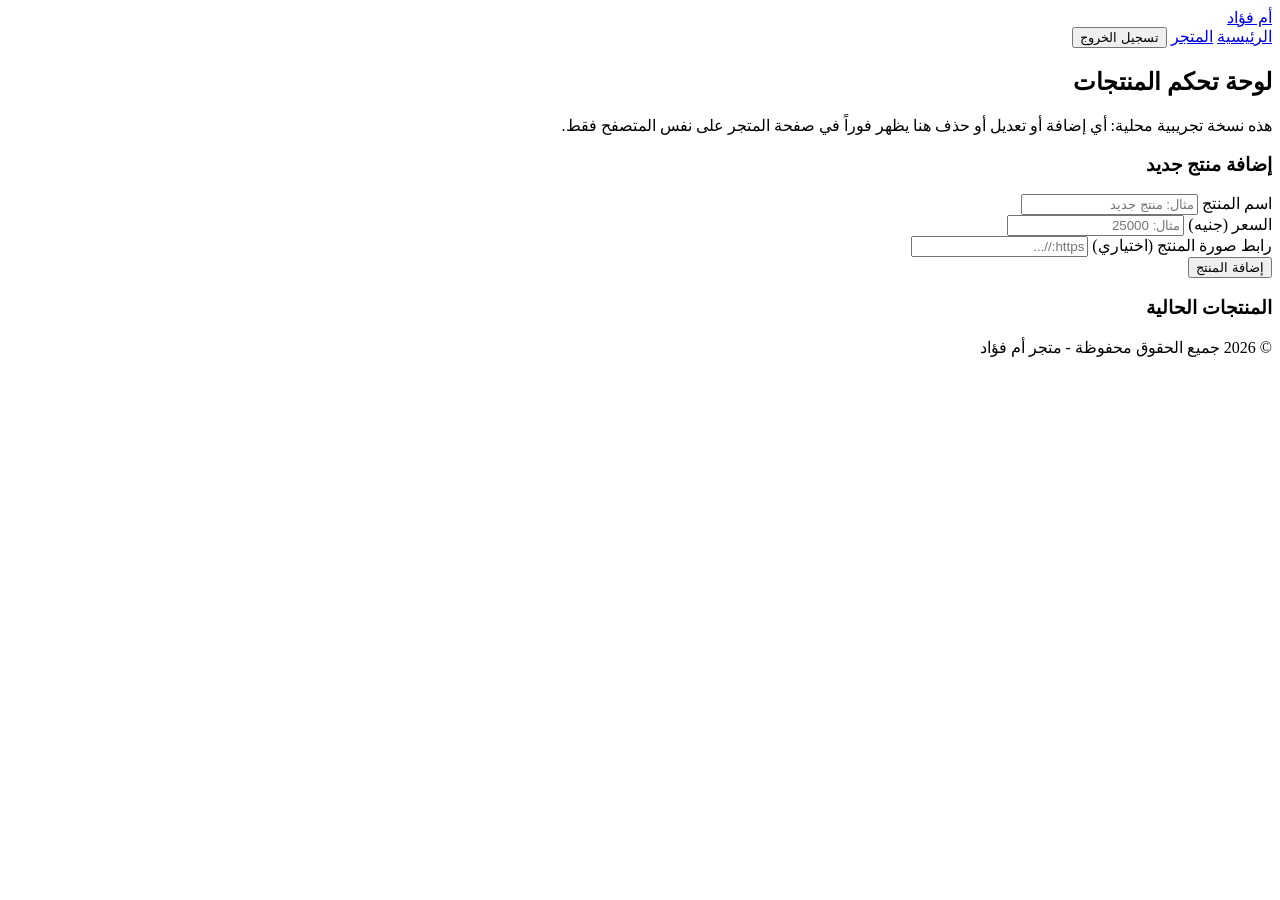
==== dashboard.html @ 539f0af6 "Add files via upload" ====
<!DOCTYPE html>
<html lang="ar" dir="rtl">
<head>
  <meta charset="UTF-8">
  <meta name="viewport" content="width=device-width, initial-scale=1.0">
  <meta name="description" content="لوحة تحكم المنتجات - متجر أم فؤاد">
  <title>لوحة التحكم - متجر أم فؤاد</title>
  <link rel="stylesheet" href="css/style.css">
  <script src="js/session.js"></script>
</head>
<body>

  <header>
    <div class="logo"><a href="index.html" class="logo-link">أم فؤاد</a></div>
    <nav>
      <a href="index.html">الرئيسية</a>
      <a href="index.html#products">المتجر</a>
      <span class="user-email" id="userEmail"></span>
      <button class="logout-btn" id="logoutBtn">تسجيل الخروج</button>
    </nav>
  </header>

  <section class="dashboard">
    <h2>لوحة تحكم المنتجات</h2>
    <p class="dashboard-note">هذه نسخة تجريبية محلية: أي إضافة أو تعديل أو حذف هنا يظهر فوراً في صفحة المتجر على نفس المتصفح فقط.</p>

    <!-- نموذج إضافة/تعديل منتج -->
    <div class="dashboard-form-card">
      <h3 id="formTitle">إضافة منتج جديد</h3>
      <form id="productForm" novalidate>
        <input type="hidden" id="productId" value="">

        <div class="field">
          <label for="productName">اسم المنتج</label>
          <input type="text" id="productName" placeholder="مثال: منتج جديد" required>
          <span class="error" id="productNameError"></span>
        </div>

        <div class="field">
          <label for="productPrice">السعر (جنيه)</label>
          <input type="number" id="productPrice" placeholder="مثال: 25000" min="0" required>
          <span class="error" id="productPriceError"></span>
        </div>

        <div class="field">
          <label for="productImage">رابط صورة المنتج (اختياري)</label>
          <input type="url" id="productImage" placeholder="https://...">
        </div>

        <div class="form-actions">
          <button type="submit" id="productSubmit">إضافة المنتج</button>
          <button type="button" id="cancelEdit" class="secondary-btn" hidden>إلغاء التعديل</button>
        </div>
      </form>
    </div>

    <!-- قائمة المنتجات -->
    <div class="dashboard-list">
      <h3>المنتجات الحالية</h3>
      <div class="dashboard-table" id="productTable">
        <!-- يُملأ ديناميكياً عبر dashboard.js -->
      </div>
    </div>
  </section>

  <footer>
    <p>© 2026 جميع الحقوق محفوظة - متجر أم فؤاد</p>
  </footer>

  <div class="toast-container" id="toastContainer"></div>

  <script src="js/productStore.js"></script>
  <script src="js/dashboard.js"></script>
</body>
</html>
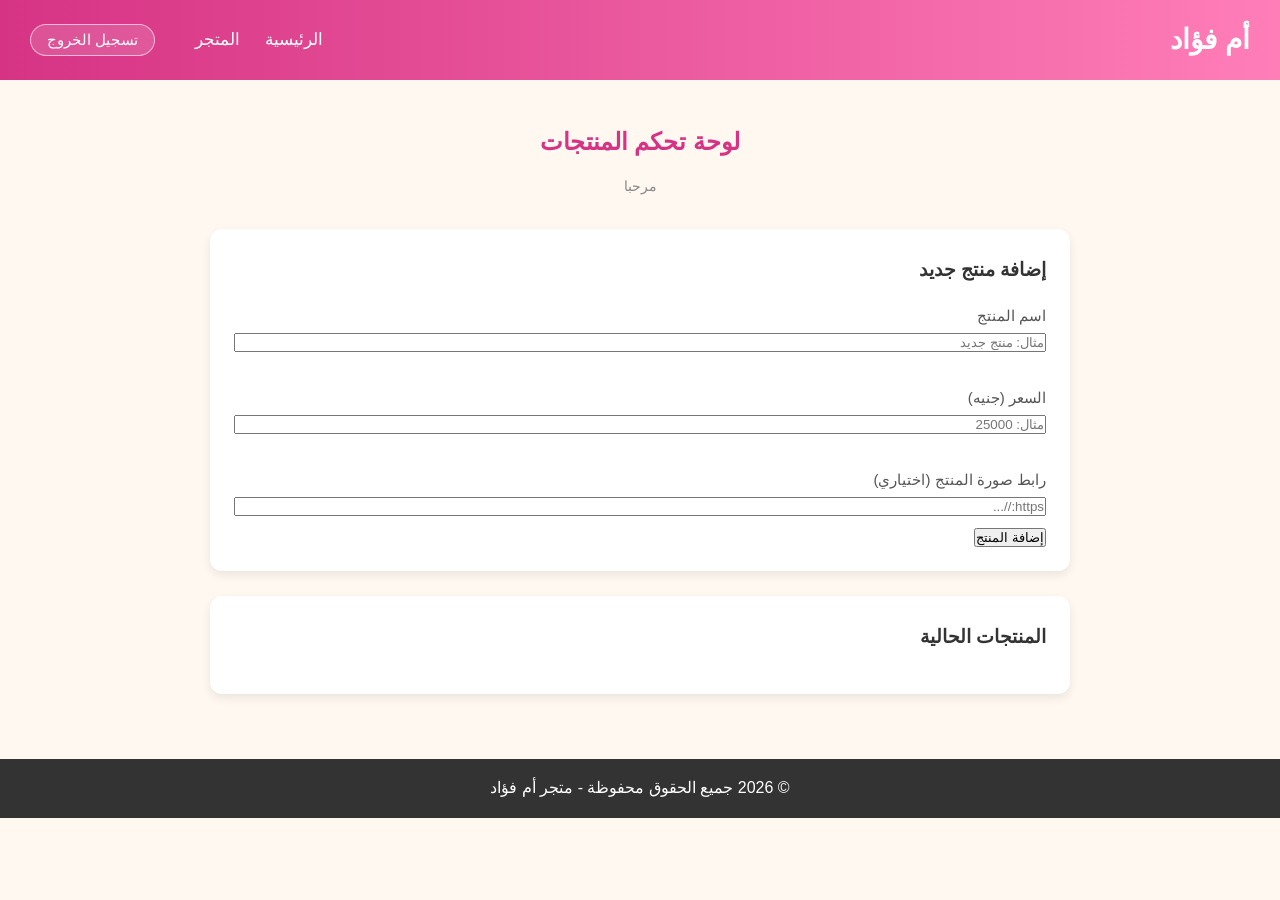
==== commit d8387ccb: "Update dashboard.html" ====
--- a/dashboard.html
+++ b/dashboard.html
@@ -22,7 +22,7 @@
 
   <section class="dashboard">
     <h2>لوحة تحكم المنتجات</h2>
-    <p class="dashboard-note">هذه نسخة تجريبية محلية: أي إضافة أو تعديل أو حذف هنا يظهر فوراً في صفحة المتجر على نفس المتصفح فقط.</p>
+    <p class="dashboard-note">مرحبا</p>
 
     <!-- نموذج إضافة/تعديل منتج -->
     <div class="dashboard-form-card">
@@ -72,4 +72,4 @@
   <script src="js/productStore.js"></script>
   <script src="js/dashboard.js"></script>
 </body>
-</html>+</html>
--- a/css/style.css
+++ b/css/style.css
@@ -0,0 +1,531 @@
+* {
+  margin: 0;
+  padding: 0;
+  box-sizing: border-box;
+  font-family: 'Cairo', sans-serif;
+}
+
+body {
+  background-color: #fff8f0;
+  color: #333;
+  line-height: 1.8;
+}
+
+a { color: inherit; }
+
+/* الهيدر */
+header {
+  background: linear-gradient(90deg, #d63384, #ff7eb8);
+  color: white;
+  padding: 15px 30px;
+  display: flex;
+  justify-content: space-between;
+  align-items: center;
+  position: sticky;
+  top: 0;
+  z-index: 1000;
+  gap: 15px;
+}
+
+.logo, .logo-link {
+  font-size: 28px;
+  font-weight: bold;
+  text-decoration: none;
+  color: white;
+}
+
+nav {
+  display: flex;
+  align-items: center;
+  gap: 5px;
+}
+
+nav a {
+  color: white;
+  text-decoration: none;
+  margin: 0 10px;
+  font-size: 17px;
+  transition: 0.3s;
+}
+
+nav a:hover {
+  color: #ffe;
+}
+
+.login-link {
+  border: 1px solid rgba(255,255,255,0.7);
+  padding: 6px 16px;
+  border-radius: 20px;
+}
+
+.login-link:hover {
+  background: rgba(255,255,255,0.15);
+  color: white;
+}
+
+.cart-icon {
+  position: relative;
+  font-size: 22px;
+  text-decoration: none;
+  color: white;
+}
+
+.cart-count {
+  position: absolute;
+  top: -8px;
+  left: -10px;
+  background: #28a745;
+  color: white;
+  font-size: 12px;
+  min-width: 18px;
+  height: 18px;
+  border-radius: 50%;
+  display: flex;
+  align-items: center;
+  justify-content: center;
+  padding: 0 3px;
+}
+
+/* قائمة الموبايل */
+.menu-toggle {
+  display: none;
+  flex-direction: column;
+  justify-content: space-between;
+  width: 26px;
+  height: 20px;
+  background: none;
+  border: none;
+  cursor: pointer;
+  padding: 0;
+}
+
+.menu-toggle span {
+  display: block;
+  height: 3px;
+  width: 100%;
+  background: white;
+  border-radius: 2px;
+}
+
+/* القسم الرئيسي */
+.hero {
+  display: flex;
+  align-items: center;
+  justify-content: space-around;
+  padding: 60px 20px;
+  background: #fff;
+  flex-wrap: wrap;
+  gap: 20px;
+}
+
+.hero-text h1 {
+  font-size: 40px;
+  color: #d63384;
+}
+
+.hero-text span {
+  color: #ff7eb8;
+}
+
+.hero-text p {
+  font-size: 18px;
+  margin: 15px 0;
+}
+
+.hero button, .card button, .contact button, .auth-card button {
+  background: #d63384;
+  color: white;
+  border: none;
+  padding: 12px 25px;
+  font-size: 18px;
+  border-radius: 8px;
+  cursor: pointer;
+  transition: 0.3s;
+}
+
+.hero button:hover {
+  background: #ff7eb8;
+}
+
+.hero img { max-width: 100%; height: auto; border-radius: 12px; }
+
+/* المنتجات */
+.products {
+  padding: 50px 20px;
+  text-align: center;
+}
+
+.product-grid {
+  display: grid;
+  grid-template-columns: repeat(auto-fit, minmax(250px, 1fr));
+  gap: 20px;
+  margin-top: 30px;
+}
+
+.card {
+  background: white;
+  padding: 20px;
+  border-radius: 12px;
+  box-shadow: 0 4px 10px rgba(0,0,0,0.1);
+  transition: 0.3s;
+}
+
+.card img { max-width: 100%; height: auto; border-radius: 8px; }
+
+.card .price { color: #d63384; font-weight: bold; margin: 8px 0; }
+
+.card:hover {
+  transform: translateY(-5px);
+}
+
+.card button {
+  background: #28a745;
+  padding: 10px 20px;
+  border-radius: 6px;
+  font-size: 16px;
+}
+
+.card button:hover { background: #1e7e34; }
+
+/* من نحن والتواصل */
+.about, .contact {
+  padding: 50px 20px;
+  text-align: center;
+  background: #fff;
+}
+
+.contact form {
+  display: flex;
+  flex-direction: column;
+  max-width: 420px;
+  margin: auto;
+  gap: 6px;
+  text-align: right;
+}
+
+/* حقول النماذج */
+.field {
+  display: flex;
+  flex-direction: column;
+  gap: 4px;
+  margin-bottom: 6px;
+  text-align: right;
+}
+
+.field label {
+  font-size: 15px;
+  color: #555;
+}
+
+.contact input, .contact textarea,
+.auth-card input {
+  padding: 12px;
+  border: 1px solid #ccc;
+  border-radius: 6px;
+  font-size: 16px;
+  font-family: inherit;
+  width: 100%;
+}
+
+.contact input:focus, .contact textarea:focus,
+.auth-card input:focus {
+  outline: none;
+  border-color: #d63384;
+}
+
+.field input.invalid, .field textarea.invalid {
+  border-color: #dc3545;
+}
+
+.error {
+  color: #dc3545;
+  font-size: 13px;
+  min-height: 16px;
+}
+
+.contact button, .auth-card button {
+  padding: 12px;
+  border-radius: 6px;
+  margin-top: 8px;
+}
+
+.contact button:hover, .auth-card button:hover {
+  background: #ff7eb8;
+}
+
+.contact button:disabled, .auth-card button:disabled {
+  opacity: 0.7;
+  cursor: not-allowed;
+}
+
+.whatsapp { margin-top: 20px; }
+.whatsapp a { color: #25D366; font-weight: bold; }
+
+/* صفحة تسجيل الدخول */
+.auth-section {
+  min-height: 70vh;
+  display: flex;
+  align-items: center;
+  justify-content: center;
+  padding: 40px 20px;
+}
+
+.auth-card {
+  background: white;
+  padding: 35px 30px;
+  border-radius: 14px;
+  box-shadow: 0 6px 20px rgba(0,0,0,0.08);
+  max-width: 420px;
+  width: 100%;
+  text-align: right;
+}
+
+.auth-card h2 {
+  color: #d63384;
+  text-align: center;
+  margin-bottom: 6px;
+}
+
+.auth-sub {
+  text-align: center;
+  color: #777;
+  font-size: 14px;
+  margin-bottom: 22px;
+}
+
+.auth-card form { display: flex; flex-direction: column; }
+
+.password-wrap {
+  position: relative;
+  display: flex;
+}
+
+.toggle-pass {
+  position: absolute;
+  left: 8px;
+  top: 50%;
+  transform: translateY(-50%);
+  background: none;
+  border: none;
+  cursor: pointer;
+  font-size: 16px;
+}
+
+.auth-card button {
+  display: flex;
+  align-items: center;
+  justify-content: center;
+  gap: 8px;
+}
+
+.spinner {
+  width: 16px;
+  height: 16px;
+  border: 2px solid rgba(255,255,255,0.5);
+  border-top-color: white;
+  border-radius: 50%;
+  animation: spin 0.7s linear infinite;
+}
+
+@keyframes spin {
+  to { transform: rotate(360deg); }
+}
+
+.form-note {
+  margin-top: 16px;
+  font-size: 12.5px;
+  color: #888;
+  line-height: 1.6;
+  text-align: center;
+}
+
+/* لوحة التحكم */
+.dashboard {
+  max-width: 900px;
+  margin: 0 auto;
+  padding: 40px 20px;
+}
+
+.dashboard h2 {
+  color: #d63384;
+  text-align: center;
+}
+
+.dashboard-note {
+  text-align: center;
+  color: #888;
+  font-size: 14px;
+  margin: 10px auto 30px;
+  max-width: 560px;
+}
+
+.dashboard-form-card, .dashboard-list {
+  background: white;
+  border-radius: 12px;
+  box-shadow: 0 4px 10px rgba(0,0,0,0.08);
+  padding: 24px;
+  margin-bottom: 25px;
+}
+
+.dashboard-form-card h3, .dashboard-list h3 {
+  margin-bottom: 16px;
+  color: #333;
+}
+
+#productForm .field { margin-bottom: 12px; }
+
+.form-actions {
+  display: flex;
+  gap: 10px;
+  margin-top: 10px;
+}
+
+.secondary-btn {
+  background: #eee !important;
+  color: #333 !important;
+}
+
+.secondary-btn:hover { background: #ddd !important; }
+
+.dashboard-row {
+  display: flex;
+  align-items: center;
+  gap: 15px;
+  padding: 12px 0;
+  border-bottom: 1px solid #eee;
+}
+
+.dashboard-row:last-child { border-bottom: none; }
+
+.dashboard-row img {
+  width: 55px;
+  height: 55px;
+  object-fit: cover;
+  border-radius: 8px;
+  flex-shrink: 0;
+}
+
+.dashboard-row-info {
+  flex: 1;
+  display: flex;
+  flex-direction: column;
+}
+
+.dashboard-row-info span { color: #d63384; font-size: 14px; }
+
+.dashboard-row-actions {
+  display: flex;
+  gap: 8px;
+}
+
+.edit-btn, .delete-btn {
+  border: none;
+  padding: 8px 14px;
+  border-radius: 6px;
+  cursor: pointer;
+  font-size: 14px;
+  color: white;
+}
+
+.edit-btn { background: #007bff; }
+.edit-btn:hover { background: #0062cc; }
+
+.delete-btn { background: #dc3545; }
+.delete-btn:hover { background: #bb2d3b; }
+
+.empty-state {
+  text-align: center;
+  color: #999;
+  padding: 20px 0;
+}
+
+/* عناصر التنقل الخاصة بلوحة التحكم */
+.user-email {
+  font-size: 14px;
+  opacity: 0.9;
+  margin: 0 10px;
+}
+
+.logout-btn {
+  background: rgba(255,255,255,0.15);
+  color: white;
+  border: 1px solid rgba(255,255,255,0.6);
+  padding: 6px 16px;
+  border-radius: 20px;
+  cursor: pointer;
+  font-size: 15px;
+}
+
+.logout-btn:hover { background: rgba(255,255,255,0.3); }
+
+/* التنبيهات (Toast) */
+.toast-container {
+  position: fixed;
+  bottom: 20px;
+  left: 50%;
+  transform: translateX(-50%);
+  display: flex;
+  flex-direction: column;
+  gap: 10px;
+  z-index: 2000;
+  width: min(90%, 380px);
+}
+
+.toast {
+  background: #333;
+  color: white;
+  padding: 14px 18px;
+  border-radius: 8px;
+  font-size: 15px;
+  box-shadow: 0 4px 12px rgba(0,0,0,0.2);
+  text-align: center;
+  animation: toastIn 0.25s ease, toastOut 0.3s ease 2.7s forwards;
+}
+
+.toast.success { background: #28a745; }
+.toast.error { background: #dc3545; }
+
+@keyframes toastIn {
+  from { opacity: 0; transform: translateY(10px); }
+  to { opacity: 1; transform: translateY(0); }
+}
+
+@keyframes toastOut {
+  to { opacity: 0; transform: translateY(10px); }
+}
+
+/* الفوتر */
+footer {
+  background: #333;
+  color: white;
+  text-align: center;
+  padding: 15px;
+}
+
+/* استجابة الموبايل */
+@media (max-width: 768px) {
+  .menu-toggle { display: flex; }
+
+  nav {
+    position: absolute;
+    top: 100%;
+    right: 0;
+    left: 0;
+    background: #d63384;
+    flex-direction: column;
+    align-items: flex-start;
+    padding: 10px 20px;
+    display: none;
+  }
+
+  nav.open { display: flex; }
+
+  nav a { margin: 8px 0; width: 100%; }
+
+  .login-link { width: fit-content; }
+
+  header { padding: 12px 18px; }
+
+  .hero { text-align: center; justify-content: center; }
+  .hero-text h1 { font-size: 30px; }
+}
